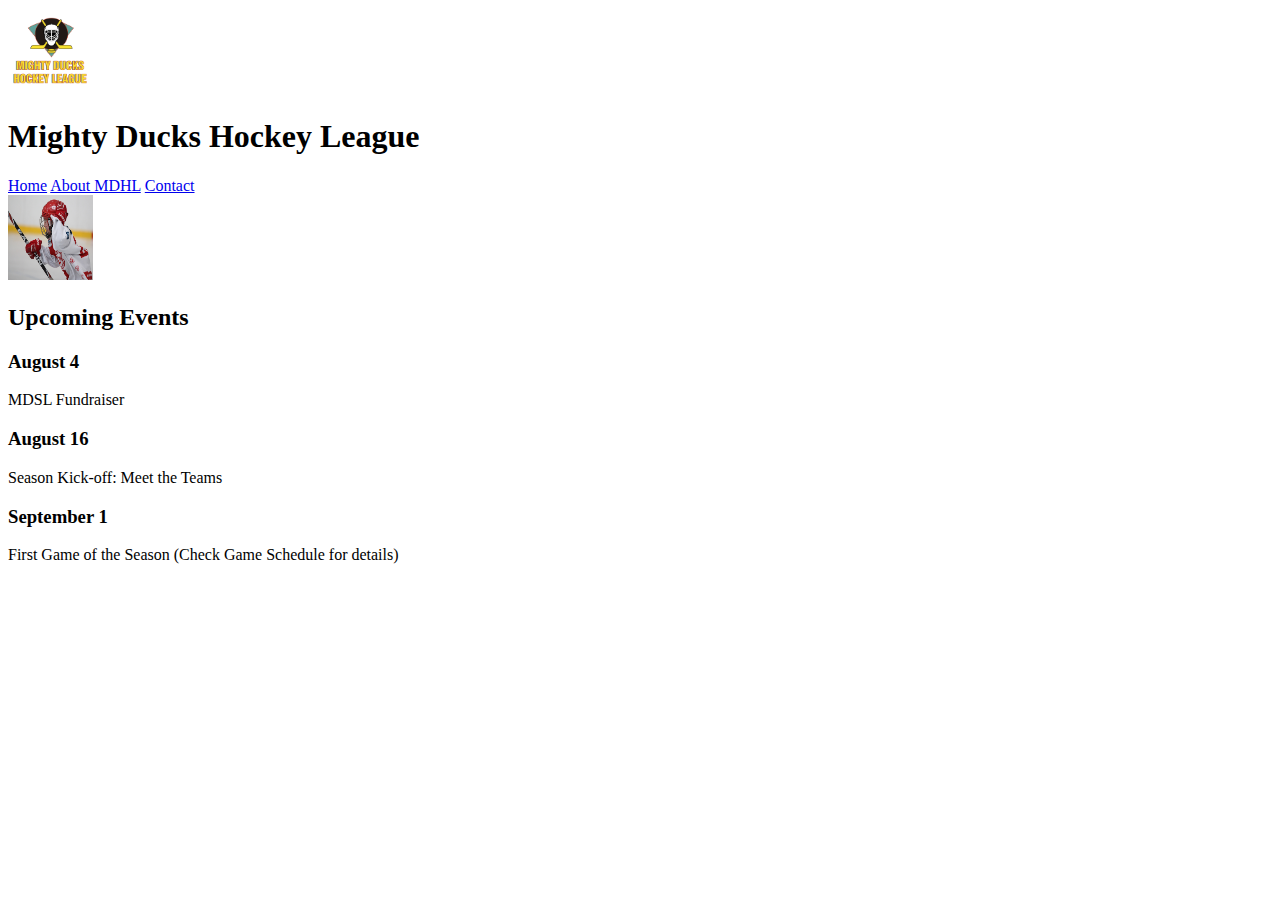
==== index.html @ a29c55ab "Creacion de tarea n°1" ====
<!DOCTYPE html>
<html lang="en">
<head>
    <meta charset="UTF-8">
    <meta http-equiv="X-UA-Compatible" content="IE=edge">
    <meta name="viewport" content="width=device-width, initial-scale=1.0">
    <title>Mighty Ducks Hockey League</title>
</head>
<header>
    <img src="/assets/Logo Mighty ducks-01.png" alt="Logo_liga" id="logo" height="85" width="85">
    <h1>Mighty Ducks Hockey League</h1>
    <a href="/index.html">Home</a>
    <a href="/about.html">About MDHL</a>
    <a href="/contact.html">Contact</a>
</header>
<body>
    <img src="/assets/hockey  1.jpg" alt="Imagen_Hockey" id="img" height="85" width="85">
    <h2>Upcoming Events</h2>
    <h3>August 4</h3>
        <p>MDSL Fundraiser</p>
    <h3>August 16</h3>
        <p>Season Kick-off: Meet the Teams</p>
    <h3>September 1</h3>
        <p>First Game of the Season (Check Game Schedule for details)</p>
</body>
</html>
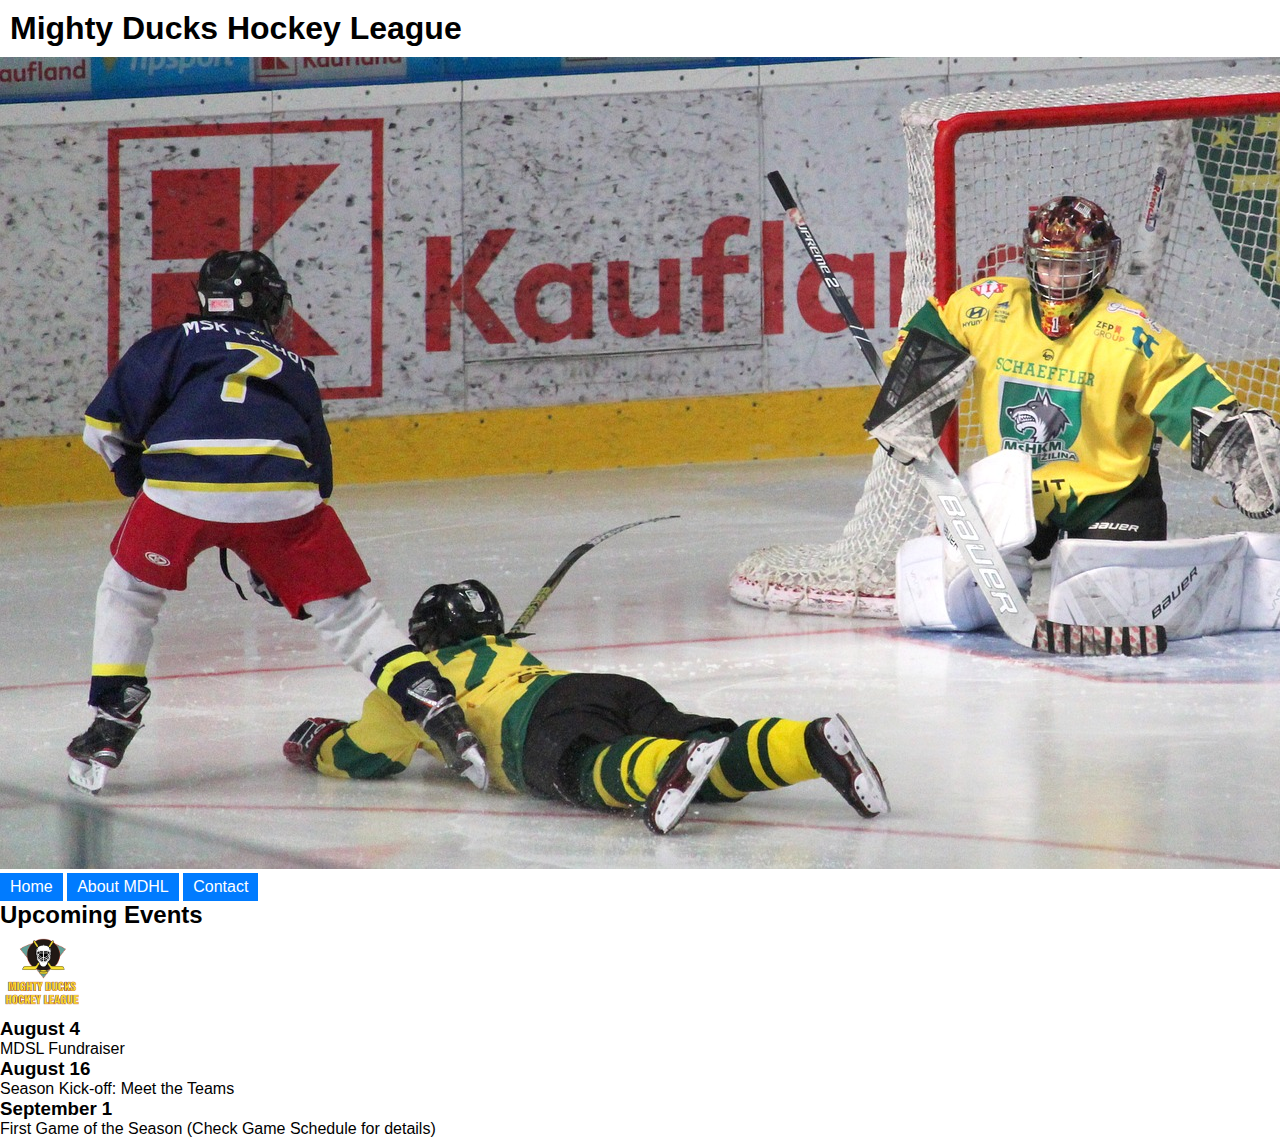
==== commit b96dabef: "Segunda Tarea" ====
--- a/index.html
+++ b/index.html
@@ -4,18 +4,21 @@
     <meta charset="UTF-8">
     <meta http-equiv="X-UA-Compatible" content="IE=edge">
     <meta name="viewport" content="width=device-width, initial-scale=1.0">
+    <link rel="stylesheet" href="styles.css">
     <title>Mighty Ducks Hockey League</title>
 </head>
-<header>
+<body>
+    <header>
+        <h1>Mighty Ducks Hockey League</h1>
+        <img src="/assets/design1_image2.jpg" alt="Imagen_Hockey" id="img">
+        <nav>
+            <a href="/index.html">Home</a>
+            <a href="/about.html">About MDHL</a>
+            <a href="/contact.html">Contact</a>
+        </nav>
+        <h2>Upcoming Events</h2>
+    </header>
     <img src="/assets/Logo Mighty ducks-01.png" alt="Logo_liga" id="logo" height="85" width="85">
-    <h1>Mighty Ducks Hockey League</h1>
-    <a href="/index.html">Home</a>
-    <a href="/about.html">About MDHL</a>
-    <a href="/contact.html">Contact</a>
-</header>
-<body>
-    <img src="/assets/hockey  1.jpg" alt="Imagen_Hockey" id="img" height="85" width="85">
-    <h2>Upcoming Events</h2>
     <h3>August 4</h3>
         <p>MDSL Fundraiser</p>
     <h3>August 16</h3>
--- a/styles.css
+++ b/styles.css
@@ -0,0 +1,25 @@
+*{
+    margin: 0;
+    padding: 0;
+    box-sizing: border-box;
+    font-family: Arial, Helvetica, sans-serif;
+}
+
+header>h1{
+    display: inline-block;
+    padding: 10px;
+}
+
+nav{
+    display: inline-block;
+}
+
+nav a{
+    display: inline-block;
+    color:white;
+    background-color: rgb(0, 123, 255);
+    padding: 5px 10px 5px 10px;
+    text-decoration: none;
+    text-align: center;
+    border-bottom: black;
+}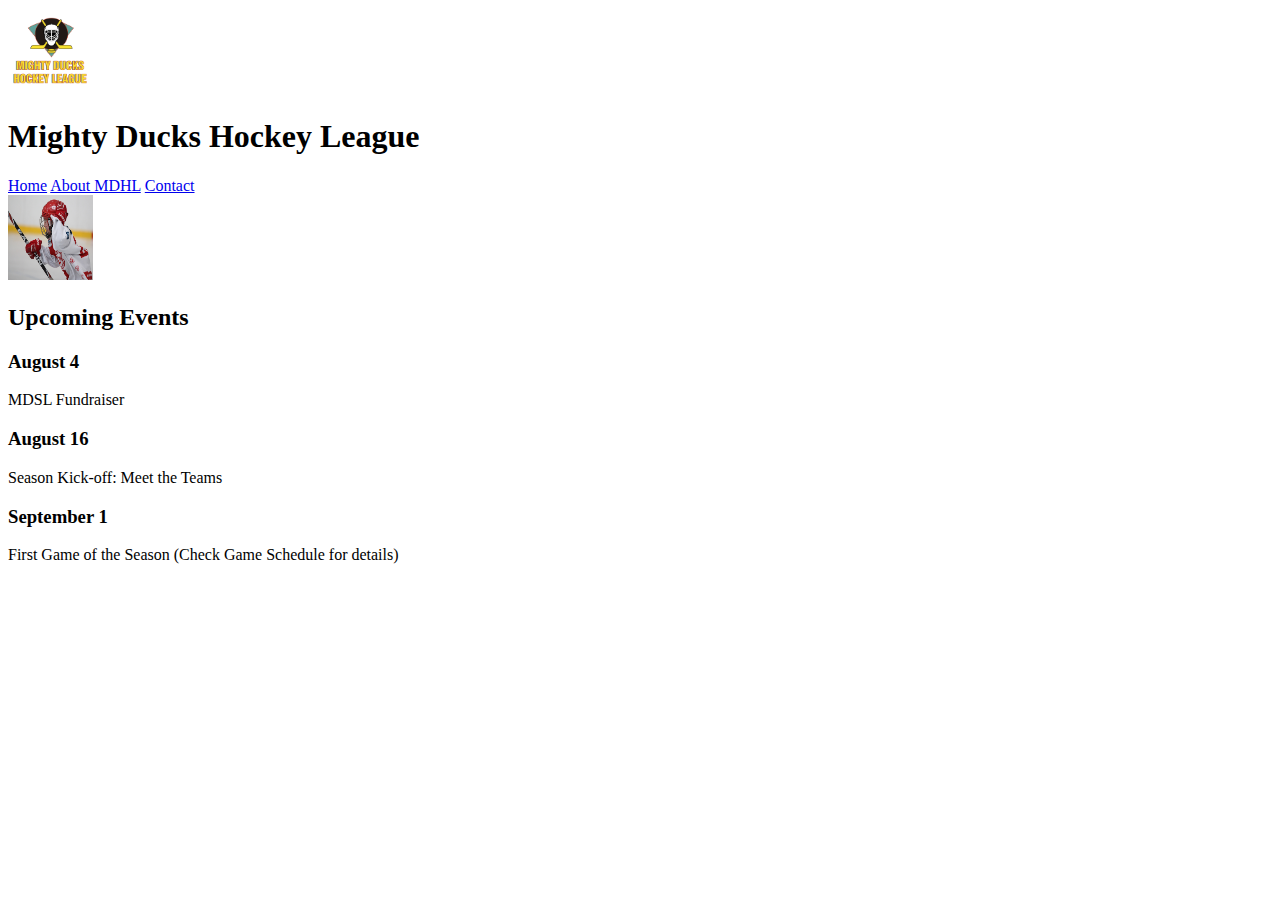
==== commit 76ab0fdf: "Modificando error de header" ====
--- a/index.html
+++ b/index.html
@@ -4,21 +4,18 @@
     <meta charset="UTF-8">
     <meta http-equiv="X-UA-Compatible" content="IE=edge">
     <meta name="viewport" content="width=device-width, initial-scale=1.0">
-    <link rel="stylesheet" href="styles.css">
     <title>Mighty Ducks Hockey League</title>
 </head>
 <body>
     <header>
+        <img src="/assets/Logo Mighty ducks-01.png" alt="Logo_liga" id="logo" height="85" width="85">
         <h1>Mighty Ducks Hockey League</h1>
-        <img src="/assets/design1_image2.jpg" alt="Imagen_Hockey" id="img">
-        <nav>
-            <a href="/index.html">Home</a>
-            <a href="/about.html">About MDHL</a>
-            <a href="/contact.html">Contact</a>
-        </nav>
-        <h2>Upcoming Events</h2>
+        <a href="/index.html">Home</a>
+        <a href="/about.html">About MDHL</a>
+        <a href="/contact.html">Contact</a>
     </header>
-    <img src="/assets/Logo Mighty ducks-01.png" alt="Logo_liga" id="logo" height="85" width="85">
+    <img src="/assets/hockey  1.jpg" alt="Imagen_Hockey" id="img" height="85" width="85">
+    <h2>Upcoming Events</h2>
     <h3>August 4</h3>
         <p>MDSL Fundraiser</p>
     <h3>August 16</h3>
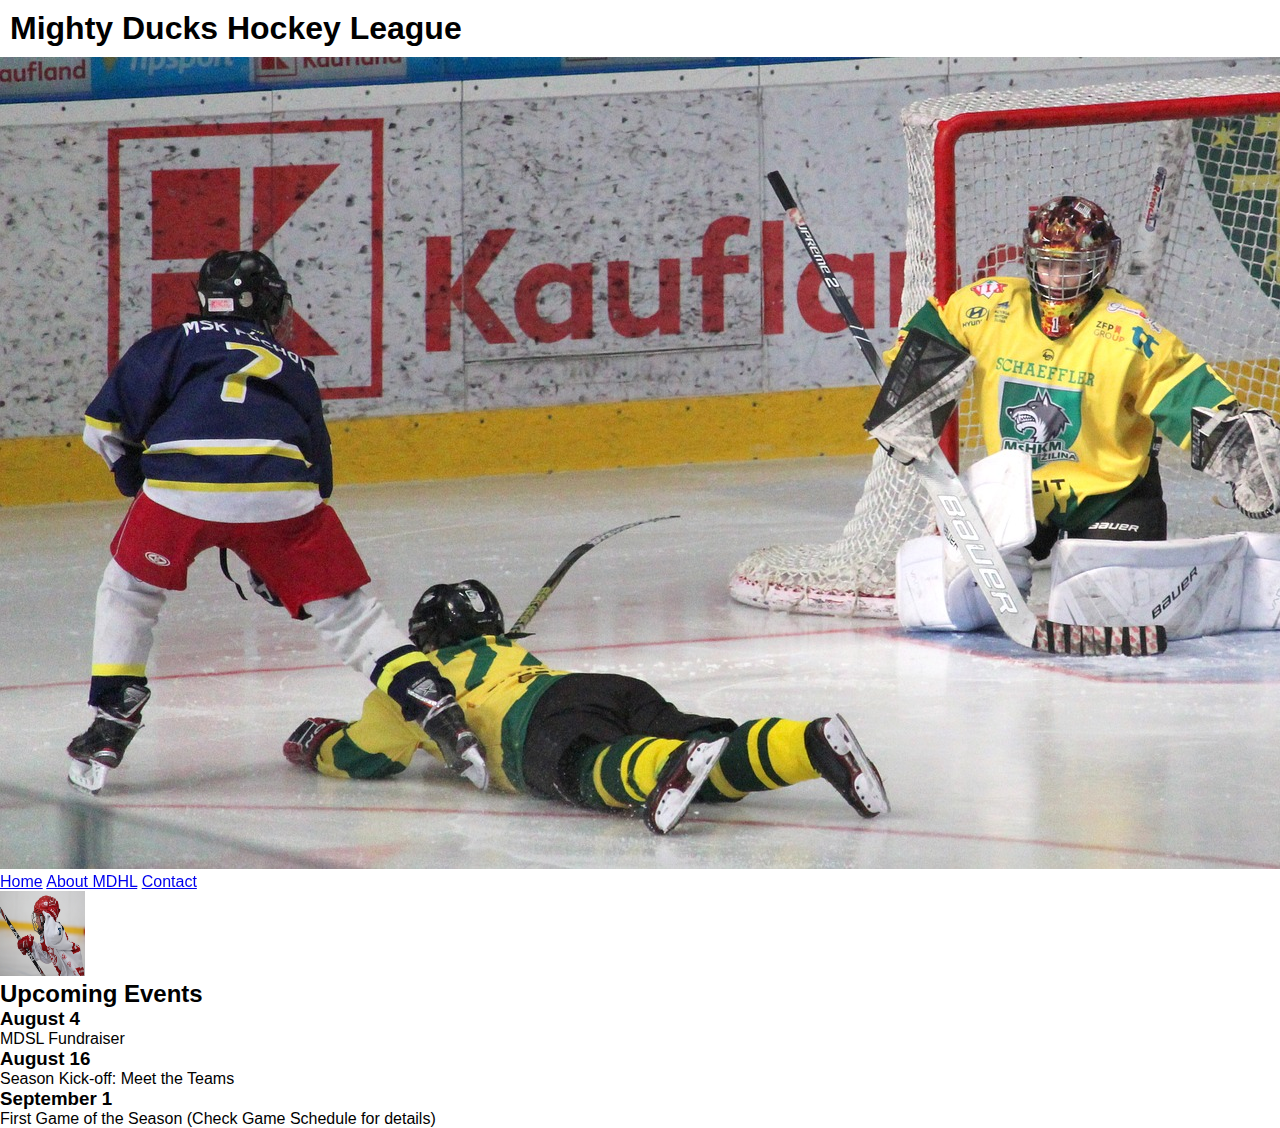
==== commit 209b5279: "Agregando paginas" ====
--- a/index.html
+++ b/index.html
@@ -4,15 +4,19 @@
     <meta charset="UTF-8">
     <meta http-equiv="X-UA-Compatible" content="IE=edge">
     <meta name="viewport" content="width=device-width, initial-scale=1.0">
+    <link rel="stylesheet" href="/assets/styles.css">
     <title>Mighty Ducks Hockey League</title>
 </head>
 <body>
+    <main>
     <header>
-        <img src="/assets/Logo Mighty ducks-01.png" alt="Logo_liga" id="logo" height="85" width="85">
         <h1>Mighty Ducks Hockey League</h1>
-        <a href="/index.html">Home</a>
-        <a href="/about.html">About MDHL</a>
-        <a href="/contact.html">Contact</a>
+        <img src="/assets/design1_image2.jpg" alt="Imagen_Pardidodehockey" id="img1">
+        <nav>
+            <a href="/index.html">Home</a>
+            <a href="/about.html">About MDHL</a>
+            <a href="/contact.html">Contact</a>
+        </nav>
     </header>
     <img src="/assets/hockey  1.jpg" alt="Imagen_Hockey" id="img" height="85" width="85">
     <h2>Upcoming Events</h2>
@@ -22,5 +26,6 @@
         <p>Season Kick-off: Meet the Teams</p>
     <h3>September 1</h3>
         <p>First Game of the Season (Check Game Schedule for details)</p>
+    </main>
 </body>
 </html>--- a/assets/styles.css
+++ b/assets/styles.css
@@ -0,0 +1,24 @@
+*{
+    margin: 0;
+    padding: 0;
+    box-sizing: border-box;
+    font-family: Arial, Helvetica, sans-serif;
+ }
+
+ main{
+    padding:0;
+ }
+
+ header{
+    position: relative;
+ }
+
+ header h1{
+    margin: 10px;
+ }
+
+ nav{
+      position: sticky;
+      top: 10px;
+      left: 50px;
+ }